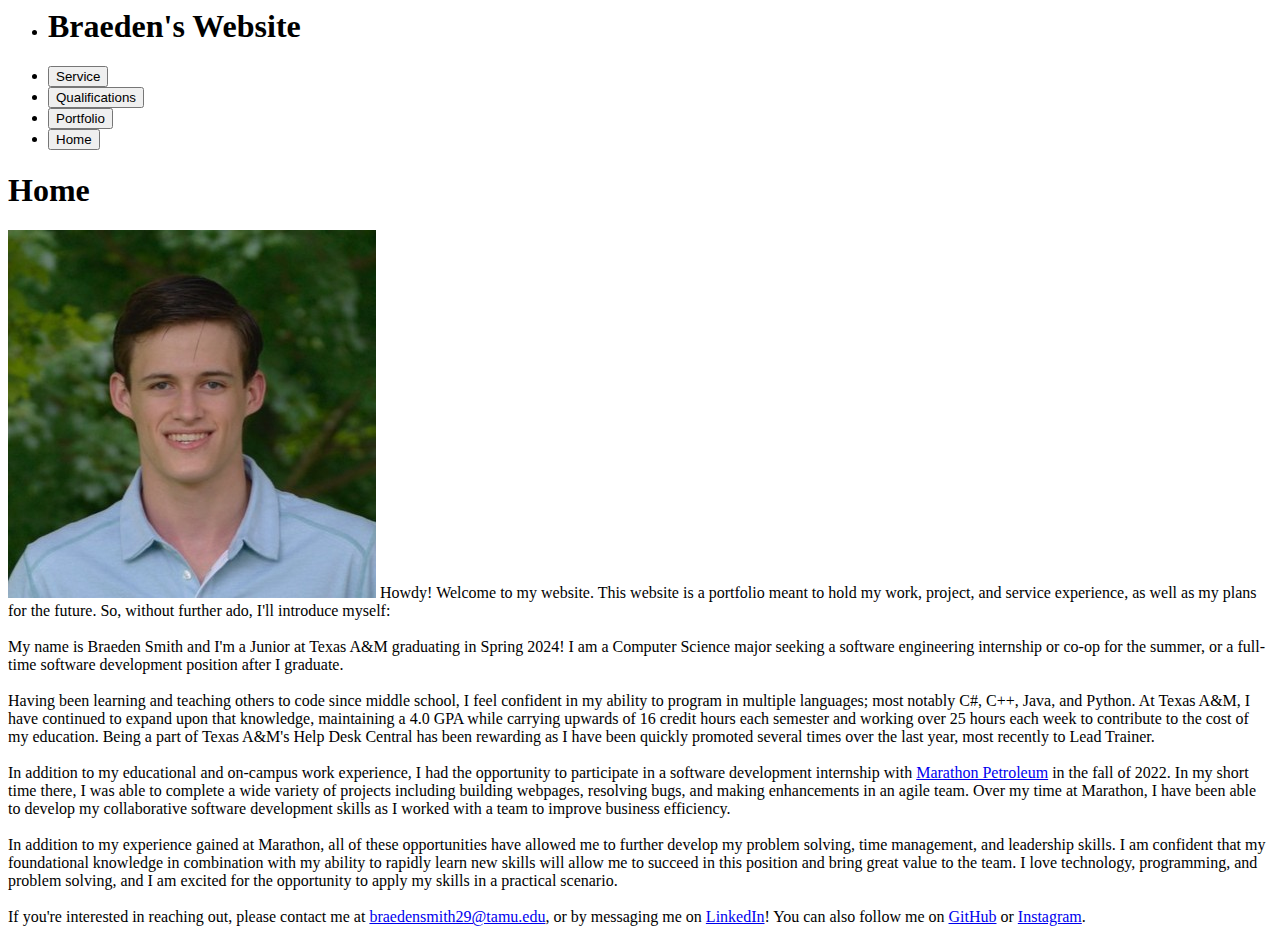
==== noStyle.html @ cc4e138e "Added nostyle" ====
<!DOCTYPE HTML PUBLIC "-//W3C//DTD HTML 4.01 Transitional//EN">
<html>
	<head>
		<title>Braeden's Webpage</title>
		<meta http-equiv="Content-Type" content="text/html; charset=iso-8859-1">
		<script src="scripts.js"></script>
	</head>

	<body>
		<div class="navbar">
			<ul>
				<li class="left"><h1>Braeden's Website</h1></li>
				<li hidden><button onclick="toggleTheme()">Toggle Theme</button></li>
				<li hidden><button onclick="toAiPage()">AI</button></li>
				<li><button onclick="toServicePage()">Service</button></li>
				<li><button onclick="toQualificationsPage()">Qualifications</button></li>
				<li><button onclick="toPortfolioPage()">Portfolio</button></li>
				<li><button onclick="toHomePage()">Home</button></li>
			</ul>
		</div>
		<div class="center">
			<div id="home-page">
				<h1>Home</h1>
				<img class="me" src="me.jpg">
				<p1>
					Howdy! Welcome to my website. This website is a portfolio meant to hold my work, project, and service experience, 
					as well as my plans for the future. So, without further ado, I'll introduce myself:
				</p1>
				<br><br>
				<p1>
					My name is Braeden Smith and I'm a Junior at Texas A&M graduating in Spring 2024! I am a Computer Science major 
					seeking a software engineering internship or co-op for the summer, or a full-time software development position 
					after I graduate.
				</p1>
				<br><br>
				<p1>
					Having been learning and teaching others to code since middle school, I feel confident in my ability to program in 
					multiple languages; most notably C#, C++, Java, and Python. At Texas A&M, I have continued to expand upon that 
					knowledge, maintaining a 4.0 GPA while carrying upwards of 16 credit hours each semester and working over 25 hours 
					each week to contribute to the cost of my education. Being a part of Texas A&M's Help Desk Central has been 
					rewarding as I have been quickly promoted several times over the last year, most recently to Lead Trainer.
				</p1>
				<br><br>
				<p1>
					In addition to my educational and on-campus work experience, I had the opportunity to participate in a software 
					development internship with <a href="https://www.marathonpetroleum.com/">Marathon Petroleum</a> in the fall of 2022. 
					In my short time there, I was able to complete 
					a wide variety of projects including building webpages, resolving bugs, and making enhancements in an agile team. 
					Over my time at Marathon, I have been able to develop my collaborative software development skills as I worked 
					with a team to improve business efficiency.
				</p1>
				<br><br>
				<p1>
					In addition to my experience gained at Marathon, all of these opportunities have allowed me to further develop 
					my problem solving, time management, and leadership skills. I am confident that my foundational knowledge in 
					combination with my ability to rapidly learn new skills will allow me to succeed in this position and bring great 
					value to the team. I love technology, programming, and problem solving, and I am excited for the opportunity to 
					apply my skills in a practical scenario.
				</p1>
				<br><br>
				<p1>
					If you're interested in reaching out, please contact me at <a href="mailto:braedensmith29@tamu.edu">braedensmith29@tamu.edu</a>, 
					or by messaging me on <a href="https://www.linkedin.com/in/braedensmith29/">LinkedIn</a>! You can also follow me on 
					<a href="https://github.com/BraedenSmith29">GitHub</a> or <a href="https://www.instagram.com/braeden.smith29/">Instagram</a>.
				</p1>
			</div>
			<div id="portfolio-page" hidden>
				<h1>Portfolio</h1>
				<p>The following are projects that I have worked on over the past few years:</p>
				<div class="portfolio-block">
					<img class="portfolio" height="250px" src="https://user-images.githubusercontent.com/90221641/154890438-7f02af72-7171-4200-938c-76fad7d1e27c.png">
					<h2>Ballz Clone</h2>
					<a href="https://github.com/BraedenSmith29/Ballz-Clone">GitHub Link</a>
					<p>A clone of the mobile game Ballz, which was pretty popular around 2018. I wrote this for my final project in my Junior year of High School. It's shockingly addicting.</p>
					<p>To play, just aim the mouse to turn the ball launcher, and click to fire. You will not be able to fire again until all of the balls return.</p>
				</div>
				<div class="portfolio-block">
					<img class="portfolio" height="250px" src="https://user-images.githubusercontent.com/90221641/155039294-bb3dced0-f0ab-4fa0-aab9-ed1eab397a5c.png">
					<h2>Jebediah's Adventure</h2>
					<a href="https://github.com/BraedenSmith29/Jebediahs-Adventure">GitHub Link</a>
					<p>Take control of Jebediah in this fast-paced platformer-shooter. Fight off an onslaught of aliens in an attempt to survive as long as possible! I made this game the summer before High School as my final project in a Unity course. It's kind of ridiculous, but it was a fun project to work on.</p>
					<p>The space key is your jetpack. Hold it to fly and press it for a short burst. 
						The A and D keys will move you right and left, respectively. 
						The gun is aimed with your mouse and fired by left-clicking. 
					</p>
				</div>
				<div class="portfolio-block">
					<h2>Snake Tron</h2>
					<a href="https://github.com/BraedenSmith29/SnakeTron">GitHub Link</a>
					<p>SnakeTron is a combination of the games Snake and Tron. Eat apples to grow your snake in order to trap your opponent and claim victory. I wrote this game in Junior year of High School for my AP project. It's simple, but a good few minutes of fun if you have a friend. Enjoy!</p>
					<p>The pink snake is controlled by WASD and the blue snake is controlled by the arrow keys</p>
				</div>
			</div>
			<div id="qualifications-page" hidden>
				<h1>Technical Skills</h1>
				<p>My technical skills include the following:</p>
				<p>Languages: C++, C#, Java, Python</p>
				<p>Tools: Unity3D, Git, Visual Studio, Linux, <a href="https://dotnet.microsoft.com/en-us/apps/aspnet/web-apps/blazor">Blazor</a>, Azure DevOps</p>
				<h1>Technical Areas of Interest</h1>
				<p>My technical area of interest is primarily in the software security space. Particularly, 
					I have been finding networking very interesting this semester. I am fascinated by the 
					science of protecting programs and networks from attack and trying to stay ahead of 
					malicious actors who would try to compromise my code. For this reason, I am pursuing 
					a cybersecurity minor.
				</p>
				<iframe src="Braeden-Smith-Resume.pdf" width="100%" height="500px"></iframe>
			</div>
			<div id="service-page" hidden>
				<h1>Completed Service</h1>
				<p>In High School, to give back to my community, I organized a class at the <a href="https://wtpl.org/">local library</a> that would meet on
					a biweekly basis and teach young kids how to code. I developed a cirriculum based on <a href="https://scratch.mit.edu/">Scratch</a>, a block-based
					language designed for teaching programming. Once I had a solid plan, I worked with a partner to organize 
					the class and teach the kids. This went on for a few months before I moved to Texas and was not able to
					continue, but it was an awesome experience.
				</p>
			</div>
			<div id="ai-page" hidden>
				<p>AI</p>
			</div>
		</div>
	</body>
</html>
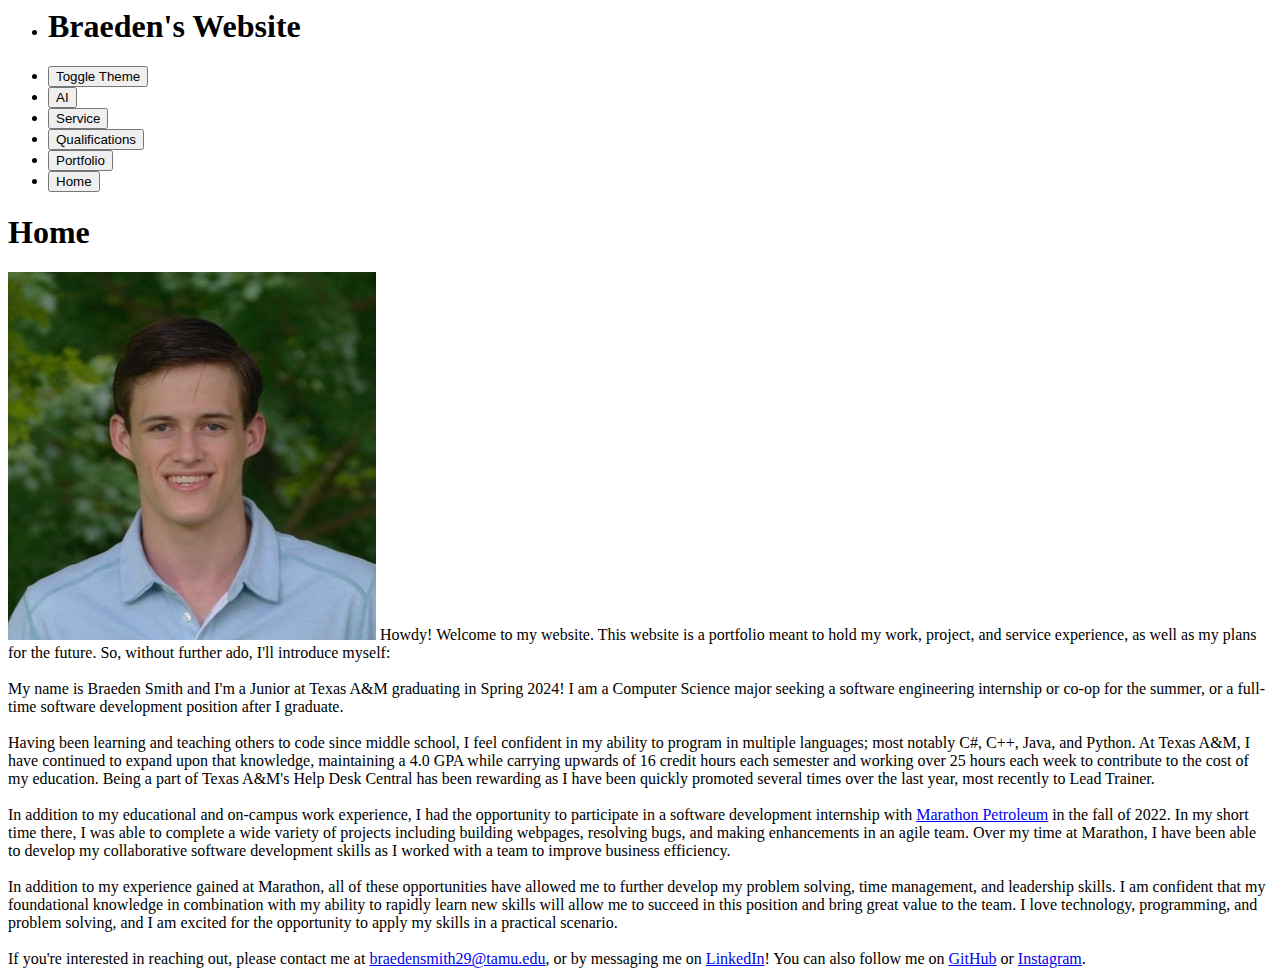
==== commit 21334069: "updated nostyle" ====
--- a/noStyle.html
+++ b/noStyle.html
@@ -10,8 +10,8 @@
 		<div class="navbar">
 			<ul>
 				<li class="left"><h1>Braeden's Website</h1></li>
-				<li hidden><button onclick="toggleTheme()">Toggle Theme</button></li>
-				<li hidden><button onclick="toAiPage()">AI</button></li>
+				<li><button onclick="toggleTheme()">Toggle Theme</button></li>
+				<li><button onclick="toAiPage()">AI</button></li>
 				<li><button onclick="toServicePage()">Service</button></li>
 				<li><button onclick="toQualificationsPage()">Qualifications</button></li>
 				<li><button onclick="toPortfolioPage()">Portfolio</button></li>
@@ -103,7 +103,7 @@
 					malicious actors who would try to compromise my code. For this reason, I am pursuing 
 					a cybersecurity minor.
 				</p>
-				<iframe src="Braeden-Smith-Resume.pdf" width="100%" height="500px"></iframe>
+				<h1><a target="_blank" href="Braeden-Smith-Resume.pdf">Resume</a></h1>
 			</div>
 			<div id="service-page" hidden>
 				<h1>Completed Service</h1>
@@ -115,7 +115,22 @@
 				</p>
 			</div>
 			<div id="ai-page" hidden>
-				<p>AI</p>
+				<div>
+					<h1>ChatGPT - A Large Language Model by OpenAI</h1>
+				</div>
+				<div>
+					<div>
+						<h2>About ChatGPT</h2>
+						<p>ChatGPT is a state-of-the-art language model developed by OpenAI. It has been trained on a diverse range of internet text, allowing it to generate human-like responses to a wide variety of questions and prompts.</p>
+					</div>
+					<div>
+						<h2>What ChatGPT does</h2>
+						<p>ChatGPT can be used for various language tasks, including but not limited to answering questions, generating text, translating text, and summarizing text. It can also be fine-tuned for specific use-cases, such as customer service, content creation, and more.</p>
+					</div>
+				</div>
+				<div>
+					<p>This page was generated by ChatGPT in response to the prompt: "Write me div for a placeholder webpage that describes what you are and what you do. Include this prompt on the page."</p>
+				</div>
 			</div>
 		</div>
 	</body>
